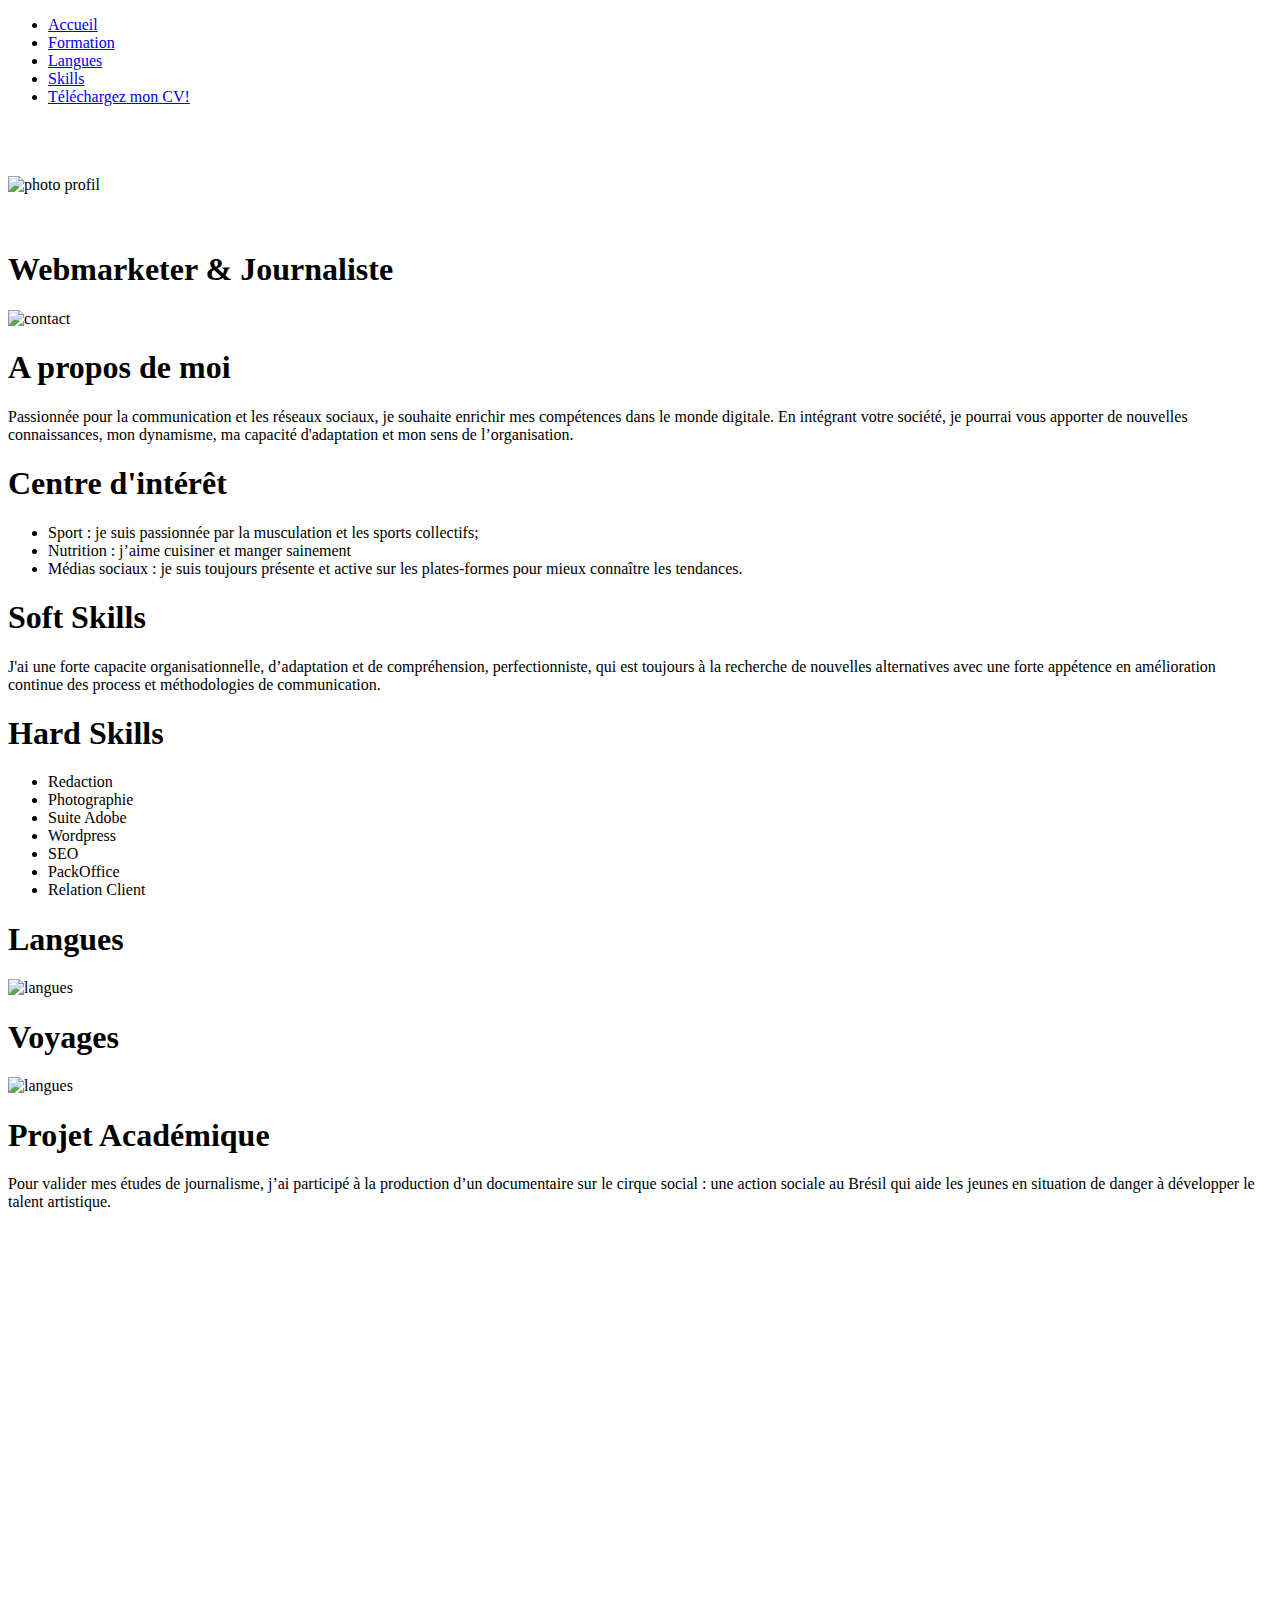
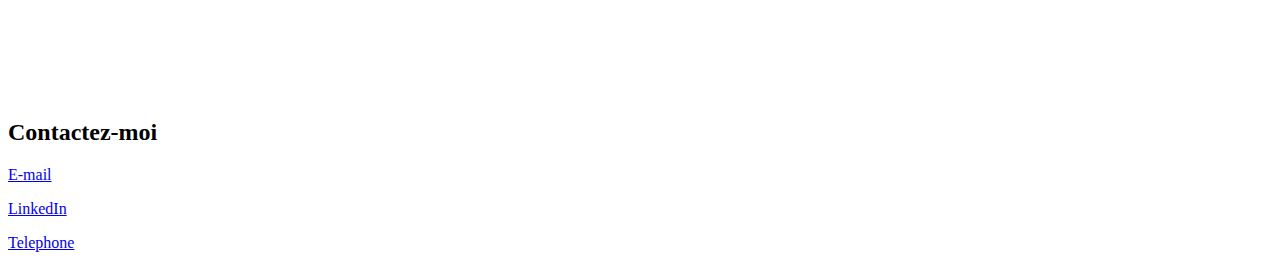
==== Portfolio.html @ 85aaf44a "Add files via upload" ====
<!DOCTYPE html>
<html lang="fr">
	<head>
		
		<link href="https://fonts.googleapis.com/css2?family=Lobster&display=swap" rel="stylesheet">
		
		<link href="https://fonts.googleapis.com/css2?family=Dancing+Script&family=Lobster&display=swap" rel="stylesheet">
		
		<link href="css/style.css" rel="stylesheet" media="all" type="text/css">
		
 	<meta charset="UTF-8">
		<title>Amanda Bruschi / Portfolio</title>



</head>
<body>
<nav class="nav" role="navigation">
    <ul>
        <li><a href="#head2">Accueil</a></li>
        <li><a href="#formation">Formation</a></li>
        <li><a href="#langues">Langues</a></li>
        <li><a href="#Skills">Skills</a></li>
        <li><a href="cv.pdf">Téléchargez mon CV!</a></li>
    </ul>
</nav>

<div class="header">
	<div class="bannierepic">
		<br>
		<br>
		<br>
		<img src="img/PicAmanda.png" width="450" 
		alt="photo profil">
	</div>

	<div class="bannieretext">

		<br>
		<br>
		<h1>Webmarketer & Journaliste</h1>
		<img src="img/CONTACT.png" width="400" 
		alt="contact">
		
	</div>
	</div>

	<div class="contenu">

			<div class="apropos">

			<h1>A propos de moi</h1>

			<p>	Passionnée pour la communication et les réseaux sociaux, je souhaite enrichir mes compétences dans le monde digitale. En intégrant votre société, je pourrai vous apporter de nouvelles connaissances, mon dynamisme, ma capacité d'adaptation et mon sens de l’organisation.</p>


			</div>

			<div class="centre">

			<h1>Centre d'intérêt</h1>

				<ul>
				<li>Sport : je suis passionnée par la musculation et les sports collectifs;</li>
				<li>Nutrition : j’aime cuisiner et manger sainement</li>
				<li>Médias sociaux : je suis toujours présente et active sur les plates-formes pour mieux connaître les tendances.</li></p>
  				</ul>

			</div>



			<div class="softskills">

			<h1>Soft Skills</h1>

				
  		
			<p>J'ai une forte capacite organisationnelle, d’adaptation et de compréhension, perfectionniste, qui est toujours à la recherche de nouvelles alternatives avec une forte appétence en amélioration continue des process et méthodologies de communication.</p>

			</div>
				

			<div class="skills">

			<h1>Hard Skills</h1>

				<ul>
				<li>Redaction</li>
				<li>Photographie</li>
				<li>Suite Adobe</li>
				<li>Wordpress</li>
				<li>SEO</li>
				<li>PackOffice</li>
				<li>Relation Client</li>
				</ul>

			</div>
				
			<div class="langues">

			<h1>Langues</h1>

				<img src="img/langues.png" width="300"
				alt="langues">

			</div>

			<div class="voyage">

			<h1>Voyages</h1>

				<img src="img/monde.png" width="300"
				alt="langues">

			</div>


			<div class="projets">

			<h1>Projet Académique</h1>
			<p>Pour valider mes études de journalisme, j’ai participé à la production d’un documentaire sur le cirque social : une action sociale au Brésil qui aide les jeunes en situation de danger à développer le talent artistique.</p>
			<br>

				<iframe width="700" height="450" src="https://www.youtube.com/embed/9tivEuU_g84" frameborder="0" allow="accelerometer; autoplay; clipboard-write; encrypted-media; gyroscope; picture-in-picture" allowfullscreen></iframe>

			</div>
		
		
</div>



</body>

<footer>
	<h2>Contactez-moi</h2>
	<a href="mailto:amanda.bferreira@live.com"><p>E-mail</p></a>
	<a href="https://www.linkedin.com/in/amanda-bruschi-655033a1/"><p>LinkedIn</p></a>
	<a href="+33645395277"><p>Telephone</p></a>
</footer>


</html>
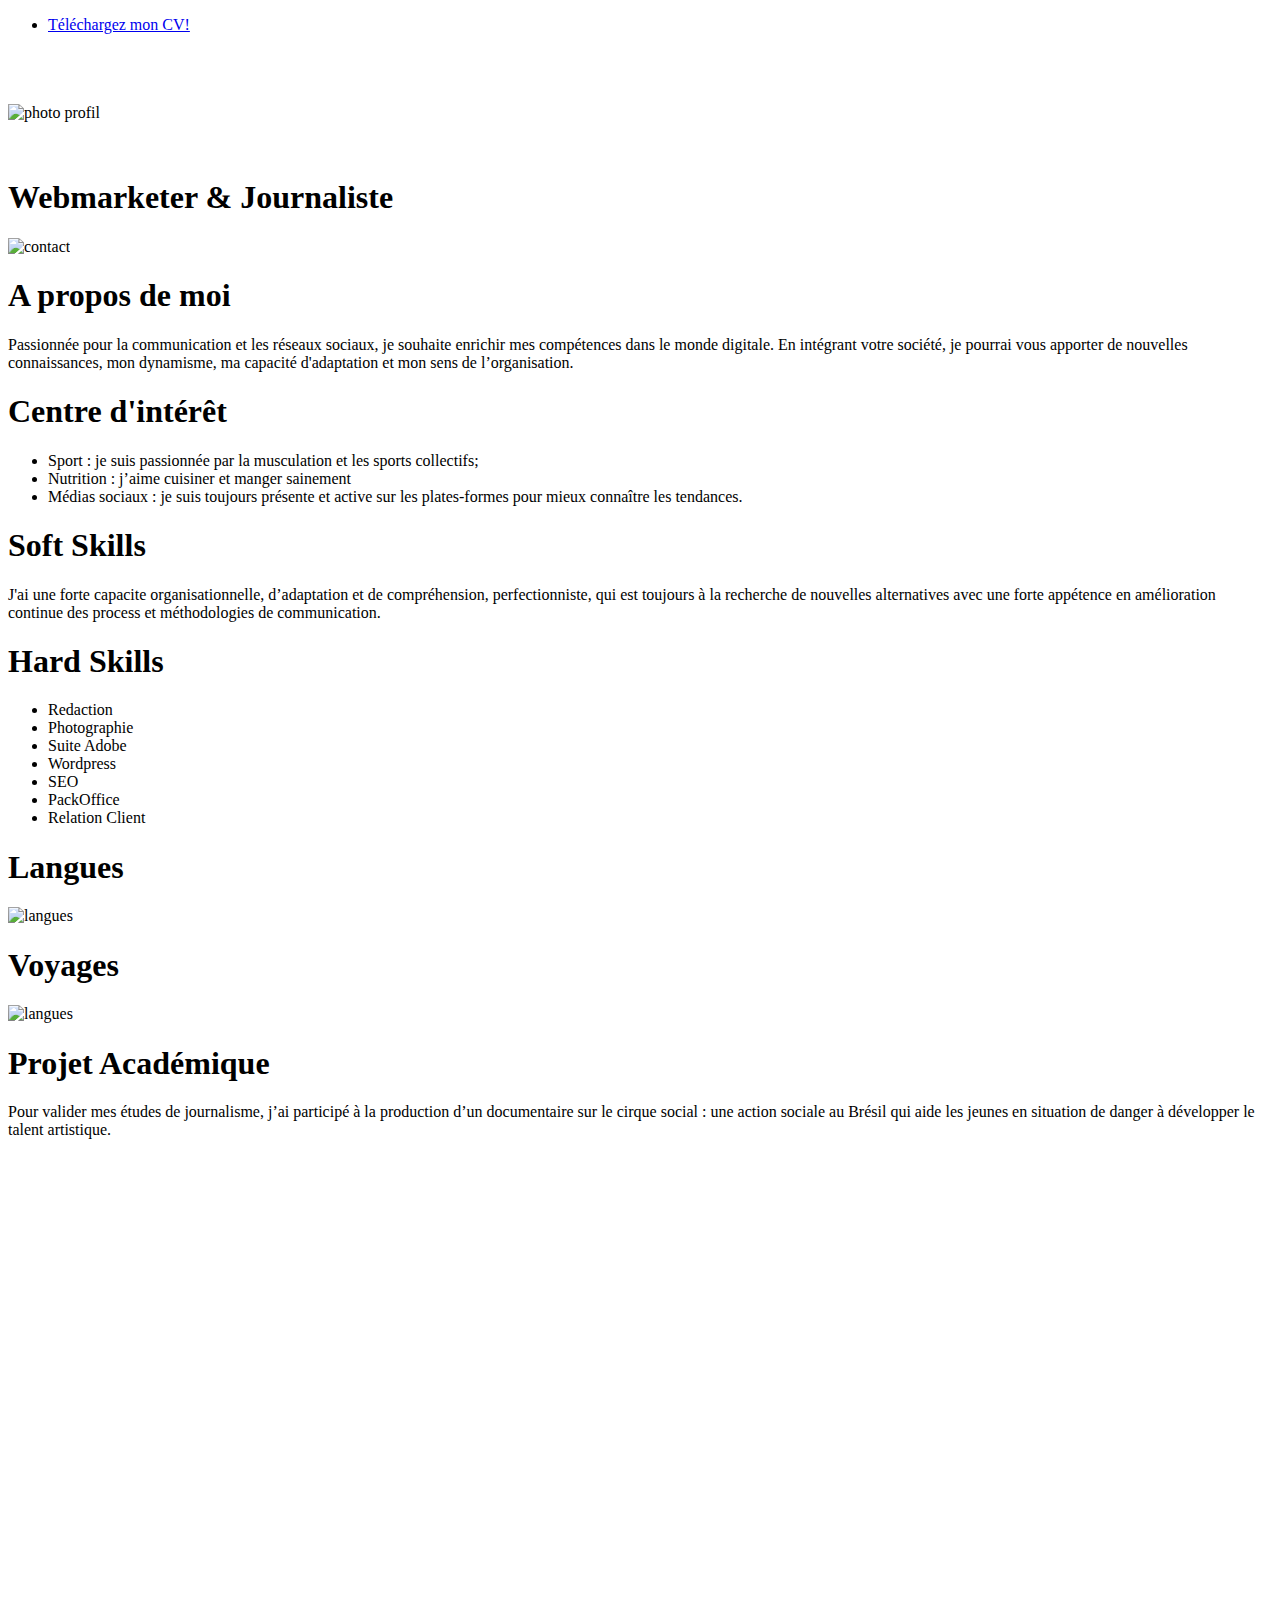
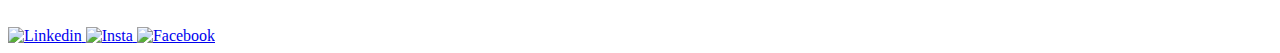
==== commit 48048e33: "portfolio Amanda" ====
--- a/Portfolio.html
+++ b/Portfolio.html
@@ -17,11 +17,7 @@
 <body>
 <nav class="nav" role="navigation">
     <ul>
-        <li><a href="#head2">Accueil</a></li>
-        <li><a href="#formation">Formation</a></li>
-        <li><a href="#langues">Langues</a></li>
-        <li><a href="#Skills">Skills</a></li>
-        <li><a href="cv.pdf">Téléchargez mon CV!</a></li>
+      	<li><a href="cv.pdf">Téléchargez mon CV!</a></li>
     </ul>
 </nav>
 
@@ -39,7 +35,7 @@
 		<br>
 		<br>
 		<h1>Webmarketer & Journaliste</h1>
-		<img src="img/CONTACT.png" width="400" 
+		<img src="img/CONTACT.png" width="300" 
 		alt="contact">
 		
 	</div>
@@ -63,7 +59,7 @@
 				<ul>
 				<li>Sport : je suis passionnée par la musculation et les sports collectifs;</li>
 				<li>Nutrition : j’aime cuisiner et manger sainement</li>
-				<li>Médias sociaux : je suis toujours présente et active sur les plates-formes pour mieux connaître les tendances.</li></p>
+				<li>Médias sociaux : je suis toujours présente et active sur les plates-formes pour mieux connaître les tendances.</li>
   				</ul>
 
 			</div>
@@ -133,11 +129,17 @@
 
 </body>
 
-<footer>
-	<h2>Contactez-moi</h2>
-	<a href="mailto:amanda.bferreira@live.com"><p>E-mail</p></a>
-	<a href="https://www.linkedin.com/in/amanda-bruschi-655033a1/"><p>LinkedIn</p></a>
-	<a href="+33645395277"><p>Telephone</p></a>
+		<footer>
+	
+	<a href="https://www.linkedin.com/in/amanda-bruschi-655033a1/">
+  <img src="img/link.png" alt="Linkedin" style="width:45px;height:45px;">
+</a>
+	<a href="https://www.instagram.com/mandi.bruschi">
+  <img src="img/insta.png" alt="Insta" style="width:45px;height:45px;">
+</a>
+	<a href="https://www.facebook.com/mandi.bruschi/">
+  <img src="img/face.png" alt="Facebook" style="width:45px;height:45px;">
+</a>
 </footer>
 
 
